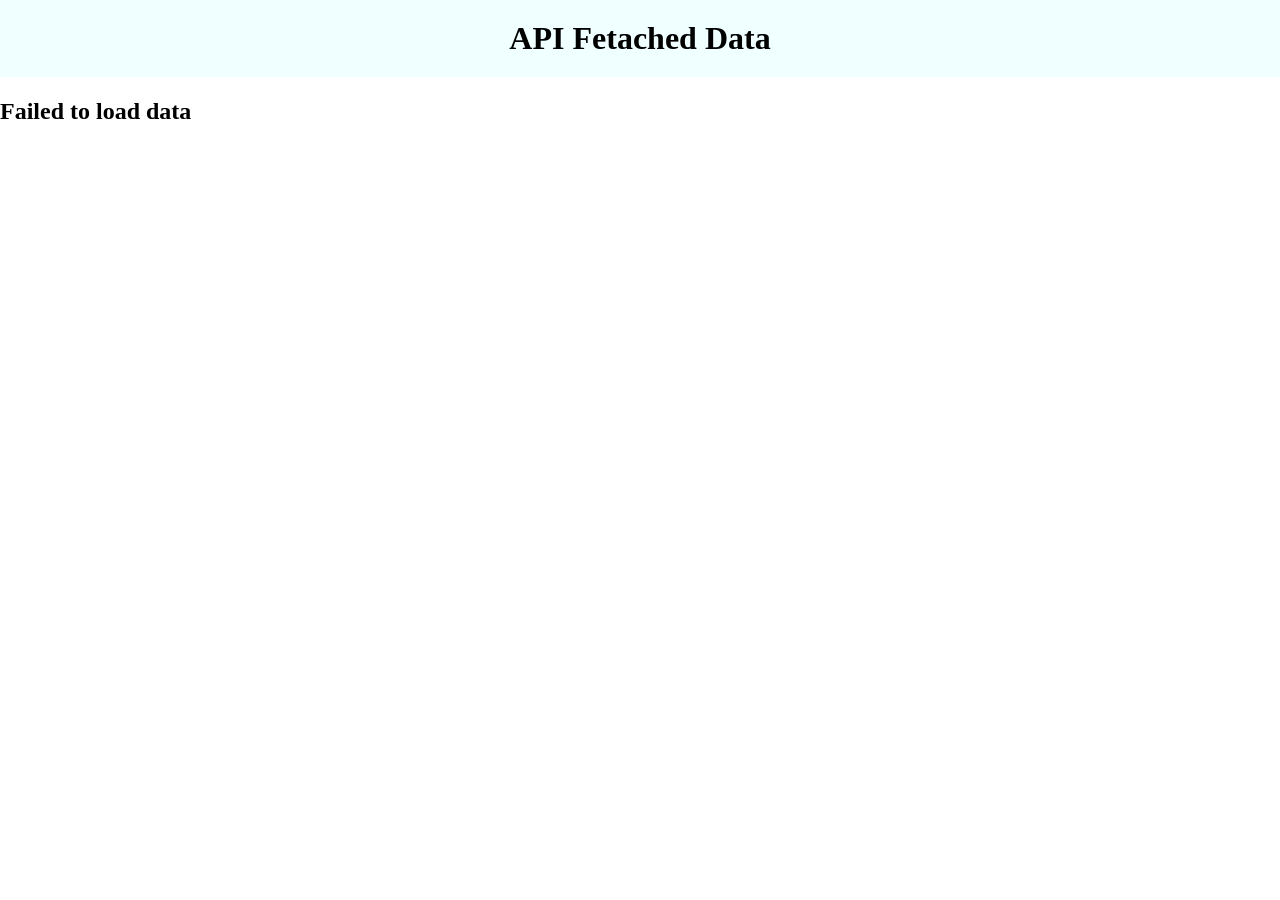
==== Final-task/index.html @ 60792d28 "final task 3 secetion done" ====
<!DOCTYPE html>
<html lang="en">
<head>
    <meta charset="UTF-8">
    <meta name="viewport" content="width=device-width, initial-scale=1.0">
    <title>Final Task</title>
    <link rel="Stylesheet" href="./style.css">
</head>
<body>

    <h1>API Fetached Data</h1>
    <h2 id="status">Loading.......</h2>
    <div class="products"></div>

    <script src="./main.js"></script>

</body>
</html>
---- Final-task/style.css ----
/* 3. UI Design
Use Flexbox or Grid
Card layout (300px width)
Add:
Border radius
Box shadow
Hover effect */

body{
    box-sizing: border-box;
    width: 100vw;
    height: auto;
    padding: 0;
    margin: 0;

}
h1{
    text-align: center;
    background-color: azure;
    padding: 20px;
    margin-top: 0;
}

.products{
    display: grid;
    grid-template-columns: repeat(auto-fit, minmax(300px, 1fr));
    gap: 15px;
    padding: 20px;
    margin: auto;
}

.products div{
    width: 300px;
    border-radius: 10px;
    box-shadow: 0 4px 10px rgba(0, 0, 0, 0.2);
    padding: 15px;
    text-align: center;
    transition: transform 0.3s, box-shadow 0.3s;
}

.products img{
    width: 100%;
    height: 230px;
}

.products h2{
    color: rgb(24, 24, 24);
    font-size: 18px;
}
.products p{
    color: black;
    font-size: 14px;
}

.products div:hover{
    transform: scale(1.05);
    box-shadow: 0 6px 15px rgba(0, 0, 0, 0.3);

}

button{
    background-color: #1F87FF;
    color: #edeaea;
    padding: 10px 15px;
    font-size: 16px;
    border-radius: 5px;
    text-align: center;
    box-shadow: inset -1px 3px 8px 5px #1F87FF, 2px 5px 16px 0px #0B325E, 5px 5px 15px 5px rgba(0, 0, 0, 0);
}
button:hover{
    background-color: #0056b3;
    transform: scale(1.05);
}
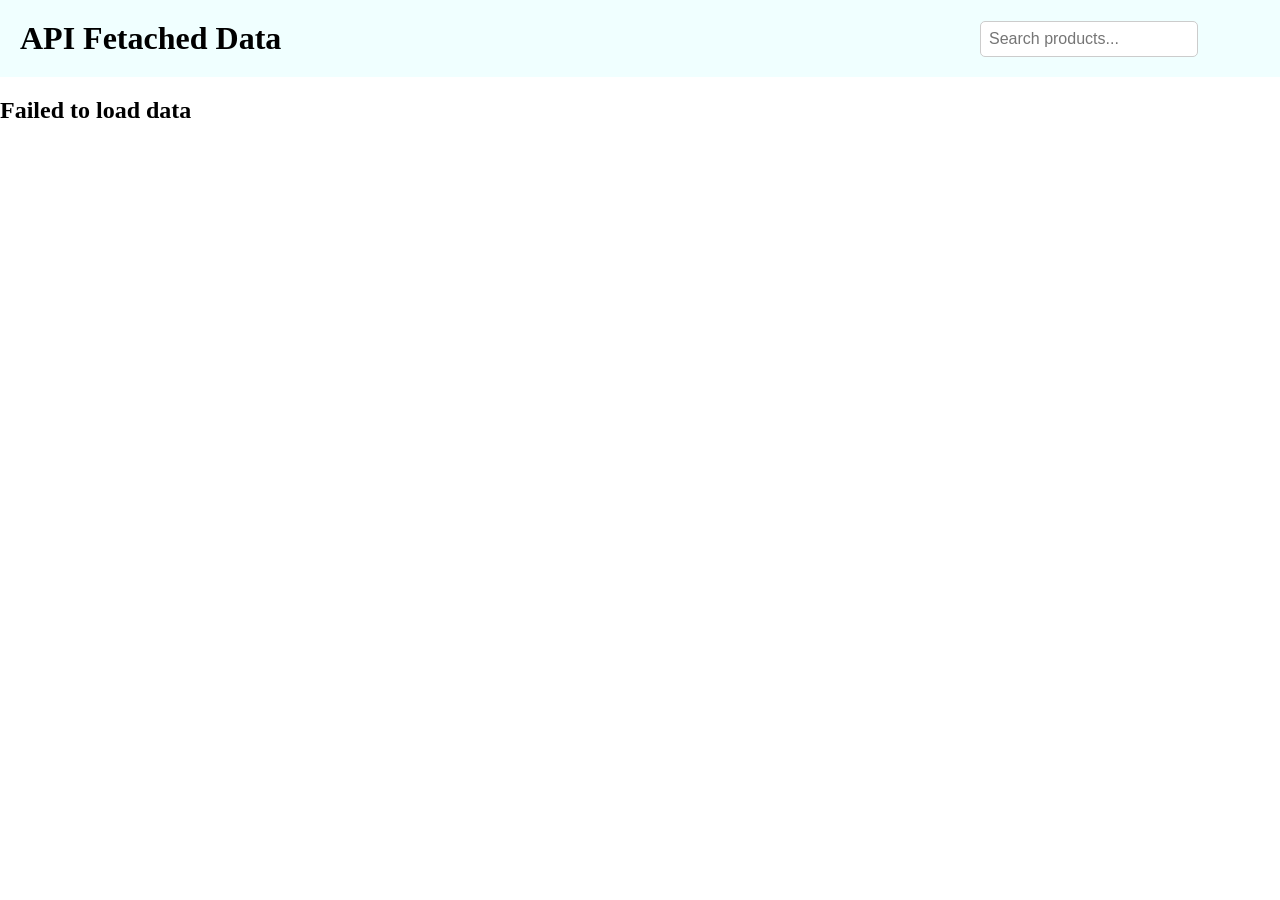
==== commit 6b6d712a: "search engin wokeing backend remains" ====
--- a/Final-task/index.html
+++ b/Final-task/index.html
@@ -8,7 +8,10 @@
 </head>
 <body>
 
-    <h1>API Fetached Data</h1>
+    <header>
+        <h1>API Fetached Data</h1>
+        <input type="text" id="search" placeholder="Search products...">
+    </header>
     <h2 id="status">Loading.......</h2>
     <div class="products"></div>
 
--- a/Final-task/style.css
+++ b/Final-task/style.css
@@ -14,13 +14,34 @@
     margin: 0;
 
 }
-h1{
-    text-align: center;
+header {
+    display: flex;
+    justify-content: space-between;
+    align-items: center;
     background-color: azure;
     padding: 20px;
-    margin-top: 0;
 }
+h1 {
+    margin: 0;
+}
+ #search {
+     padding: 8px;
+     font-size: 16px;
+     border: 1px solid #ccc;
+     border-radius: 5px;
+    margin-right: 5%;
+     outline: none;
+     transition: all 0.3s ease;
+ }
 
+ #search:hover {
+     border-color: #007bff;
+ }
+
+ #search:focus {
+     border-color: #007bff;
+     box-shadow: 0 0 5px rgba(0, 123, 255, 0.5);
+ }
 .products{
     display: grid;
     grid-template-columns: repeat(auto-fit, minmax(300px, 1fr));
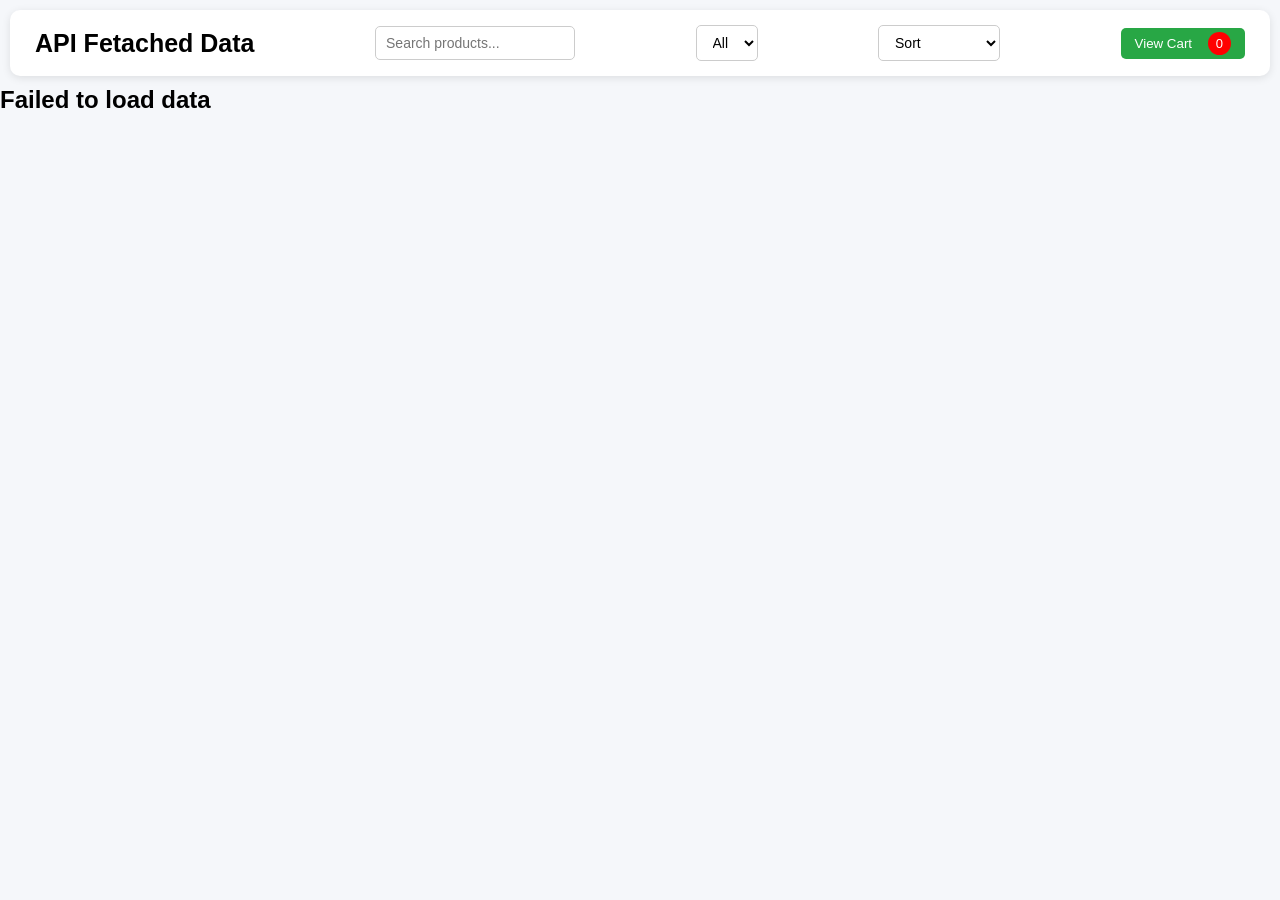
==== commit 21b89f69: "final task done" ====
--- a/Final-task/index.html
+++ b/Final-task/index.html
@@ -1,21 +1,35 @@
 <!DOCTYPE html>
 <html lang="en">
+
 <head>
     <meta charset="UTF-8">
     <meta name="viewport" content="width=device-width, initial-scale=1.0">
     <title>Final Task</title>
     <link rel="Stylesheet" href="./style.css">
 </head>
+
 <body>
 
     <header>
         <h1>API Fetached Data</h1>
         <input type="text" id="search" placeholder="Search products...">
+        <select id="category">
+            <option value="all">All</option>
+        </select>
+        <select class="sort">
+            <option value="">Sort</option>
+            <option value="low">Low -> High</option>
+            <option value="high">High -> Low</option>
+        </select>
+        <button id="viewCart">View Cart
+        <span id="cartCount">0</span></button>
     </header>
+    
     <h2 id="status">Loading.......</h2>
     <div class="products"></div>
 
     <script src="./main.js"></script>
 
 </body>
+
 </html>
--- a/Final-task/style.css
+++ b/Final-task/style.css
@@ -1,94 +1,173 @@
-/* 3. UI Design
-Use Flexbox or Grid
-Card layout (300px width)
-Add:
-Border radius
-Box shadow
-Hover effect */
 
-body{
+* {
     box-sizing: border-box;
-    width: 100vw;
-    height: auto;
+    margin: 0;
     padding: 0;
-    margin: 0;
+}
 
+body {
+    width: 100%;
+    font-family: 'Segoe UI', Tahoma, Geneva, Verdana, sans-serif;
+    background-color: #f5f7fa;
 }
+
+/*  Header */
 header {
     display: flex;
+    align-items: center;
     justify-content: space-between;
-    align-items: center;
-    background-color: azure;
+    background-color: #ffffff;
+    padding: 15px 25px;
+    margin: 10px;
+    border-radius: 10px;
+    box-shadow: 0 2px 8px rgba(0, 0, 0, 0.1);
+}
+
+/* Title */
+header h1 {
+    font-size: 25px;
+    font-weight: bold;
+}
+
+header h1+* {
+    margin-left: auto;
+}
+
+header input,
+header select,
+header button,
+header span {
+    margin-left: 12px;
+}
+
+/*  Search Bar */
+#search {
+    padding: 8px 10px;
+    font-size: 14px;
+    border: 1px solid #ccc;
+    border-radius: 5px;
+    outline: none;
+    width: 200px;
+    transition: 0.3s;
+}
+
+#search:hover,
+#search:focus {
+    border-color: #007bff;
+    box-shadow: 0 0 5px rgba(0, 123, 255, 0.4);
+}
+
+/*  Dropdowns */
+#category,
+.sort {
+    padding: 8px 12px;
+    font-size: 14px;
+    border-radius: 5px;
+    border: 1px solid #ccc;
+    background-color: white;
+    cursor: pointer;
+    transition: 0.3s;
+}
+
+#category:hover,
+.sort:hover,
+#category:focus,
+.sort:focus {
+    border-color: #007bff;
+    box-shadow: 0 0 5px rgba(0, 123, 255, 0.4);
+}
+
+/*  View Cart Button */
+#viewCart {
+    background-color: #28a745;
+    color: white;
+    padding: 8px 14px;
+    border: none;
+    border-radius: 5px;
+    cursor: pointer;
+    transition: 0.3s;
+}
+
+#viewCart:hover {
+    background-color: #1e7e34;
+}
+
+/*  Cart Badge */
+#cartCount {
+    background: red;
+    color: white;
+    padding: 4px 8px;
+    border-radius: 50%;
+    font-size: 13px;
+}
+
+/*  Products Grid */
+.products {
+    display: grid;
+    grid-template-columns: repeat(auto-fit, minmax(300px, 1fr));
+    gap: 20px;
     padding: 20px;
 }
-h1 {
-    margin: 0;
-}
- #search {
-     padding: 8px;
-     font-size: 16px;
-     border: 1px solid #ccc;
-     border-radius: 5px;
-    margin-right: 5%;
-     outline: none;
-     transition: all 0.3s ease;
- }
 
- #search:hover {
-     border-color: #007bff;
- }
-
- #search:focus {
-     border-color: #007bff;
-     box-shadow: 0 0 5px rgba(0, 123, 255, 0.5);
- }
-.products{
-    display: grid;
-    grid-template-columns: repeat(auto-fit, minmax(300px, 1fr));
-    gap: 15px;
-    padding: 20px;
+/*  Card */
+.products div {
+    max-width: 300px;
     margin: auto;
+    border-radius: 12px;
+    background-color: white;
+    box-shadow: 0 4px 12px rgba(0, 0, 0, 0.15);
+    padding: 15px;
+    text-align: center;
+    transition: 0.3s;
 }
 
-.products div{
-    width: 300px;
-    border-radius: 10px;
-    box-shadow: 0 4px 10px rgba(0, 0, 0, 0.2);
-    padding: 15px;
-    text-align: center;
-    transition: transform 0.3s, box-shadow 0.3s;
+.products div:hover {
+    transform: translateY(-5px) scale(1.03);
+    box-shadow: 0 8px 18px rgba(0, 0, 0, 0.25);
 }
 
-.products img{
+/*  Product Image */
+.products img {
     width: 100%;
-    height: 230px;
+    height: 220px;
+    object-fit: contain;
+    margin-bottom: 10px;
 }
 
-.products h2{
-    color: rgb(24, 24, 24);
-    font-size: 18px;
+/*  Product Text */
+.products h2 {
+    font-size: 16px;
+    color: #222;
+    margin-bottom: 8px;
 }
-.products p{
-    color: black;
-    font-size: 14px;
+.products h4{
+    font-size: 16px;
+    color: #222;
+    margin-bottom: 5px;
 }
 
-.products div:hover{
-    transform: scale(1.05);
-    box-shadow: 0 6px 15px rgba(0, 0, 0, 0.3);
-
+.products p {
+    font-size: 14px;
+    color: #555;
+    margin-bottom: 10px;
 }
 
-button{
+/*  Buttons */
+.viewBtn,
+.cartBtn {
     background-color: #1F87FF;
-    color: #edeaea;
-    padding: 10px 15px;
-    font-size: 16px;
+    color: white;
+    padding: 8px 14px;
+    font-size: 14px;
     border-radius: 5px;
-    text-align: center;
-    box-shadow: inset -1px 3px 8px 5px #1F87FF, 2px 5px 16px 0px #0B325E, 5px 5px 15px 5px rgba(0, 0, 0, 0);
+    border: none;
+    margin: 5px;
+    cursor: pointer;
+    transition: 0.3s;
 }
-button:hover{
+
+.viewBtn:hover,
+.cartBtn:hover {
     background-color: #0056b3;
     transform: scale(1.05);
 }
